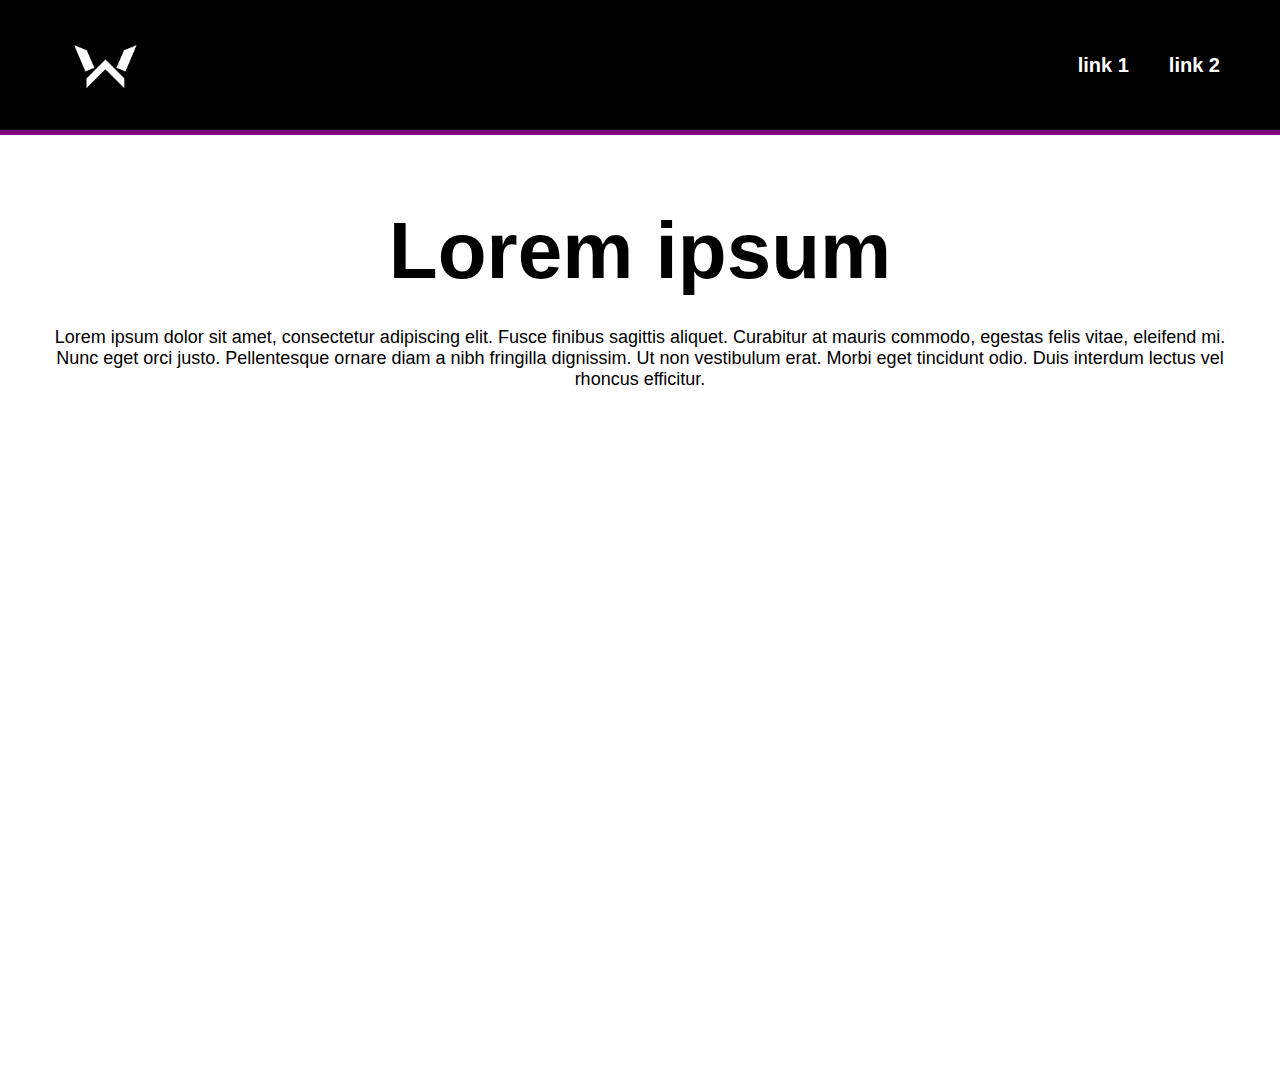
==== index.html @ 0465c12a "ajuste de navbaren ambas  paginas al centro de la pantalla" ====
<!DOCTYPE html>
<html lang="es">
<head>
    <meta charset="UTF-8">
    <meta http-equiv="X-UA-Compatible" content="IE=edge">
    <meta name="viewport" content="width=device-width, initial-scale=1.0">
    <title>Metrics</title>
    <link rel="stylesheet" href="./styles/index.css">

</head>
<body>
    <header class="navbar">
        <div class="navbar__box">
            <img src="./images/logo-w.png" alt="logotipo oficial W" class="navbar__logo">
            <nav class="navbar__nav">
                <ul class="navbar__list">
                    <li class="navbar__item">
                        <a href="./index.html" class="navbar__link">link 1</a>  
                    </li>
                    <li class="navbar__item">
                        <a href="./seccion-2.html" class="navbar__link">link 2</a>
                    </li>
                </ul>
            </nav>
        </div>
    </header>

    <section class="content">
        <h1>Lorem ipsum</h1>
        <p class="description">Lorem ipsum dolor sit amet, consectetur adipiscing elit. Fusce finibus sagittis aliquet. Curabitur at mauris commodo, egestas felis vitae, eleifend mi. Nunc eget orci justo. Pellentesque ornare diam a nibh fringilla dignissim. Ut non vestibulum erat. Morbi eget tincidunt odio. Duis interdum lectus vel rhoncus efficitur.</p>
        <iframe title="" aria-label="Interactive line chart" id="datawrapper-chart-JfSwt" src="https://datawrapper.dwcdn.net/JfSwt/1/" scrolling="no" frameborder="0" style="width: 0; min-width: 100% !important; border: none;" height="490" data-external="1"></iframe><script type="text/javascript">!function(){"use strict";window.addEventListener("message",(function(e){if(void 0!==e.data["datawrapper-height"]){var t=document.querySelectorAll("iframe");for(var a in e.data["datawrapper-height"])for(var r=0;r<t.length;r++){if(t[r].contentWindow===e.source)t[r].style.height=e.data["datawrapper-height"][a]+"px"}}}))}();</script>
    
    </section>
    
</body>
</html>
---- styles/index.css ----
body {
    font-family: Arial, Helvetica, sans-serif;
    margin: 0px;
    padding: 0px;

}

h1 {
    font-size: 80px;
    margin-bottom: 30px;
    margin-top: 10px;
    text-align: center;

}

.navbar {
    border-bottom: 5px solid purple; 
    background-color: black;
}

.navbar__box {
    display: flex;
    justify-content: space-between;
    max-width: 1200px;
    margin: auto;
}

.navbar__logo {
max-width: 90px;
margin-left: 20px;
margin-top: 20px;
margin-bottom: 20px;
}

.navbar__nav{

}

.navbar__list{
display: flex;
align-items: center;
height: 100%;
list-style: none;
margin: 0;
padding: 0;
}

.navbar__item{
margin-right: 20px;
margin-left: 20px;
}

.navbar__link{
text-decoration: none;
color: white;
font-size: 20px;
font-weight: bold;
}

.description {
    font-size: 18px;
    margin: 0;
    margin-bottom: 60px;
    text-align: center;

}

.content{
    max-width: 1200px;
    margin:auto;
    margin-top: 50px;
    padding: 10px;
    margin-bottom: 120px;
}

.title2{
    color:blue;
}
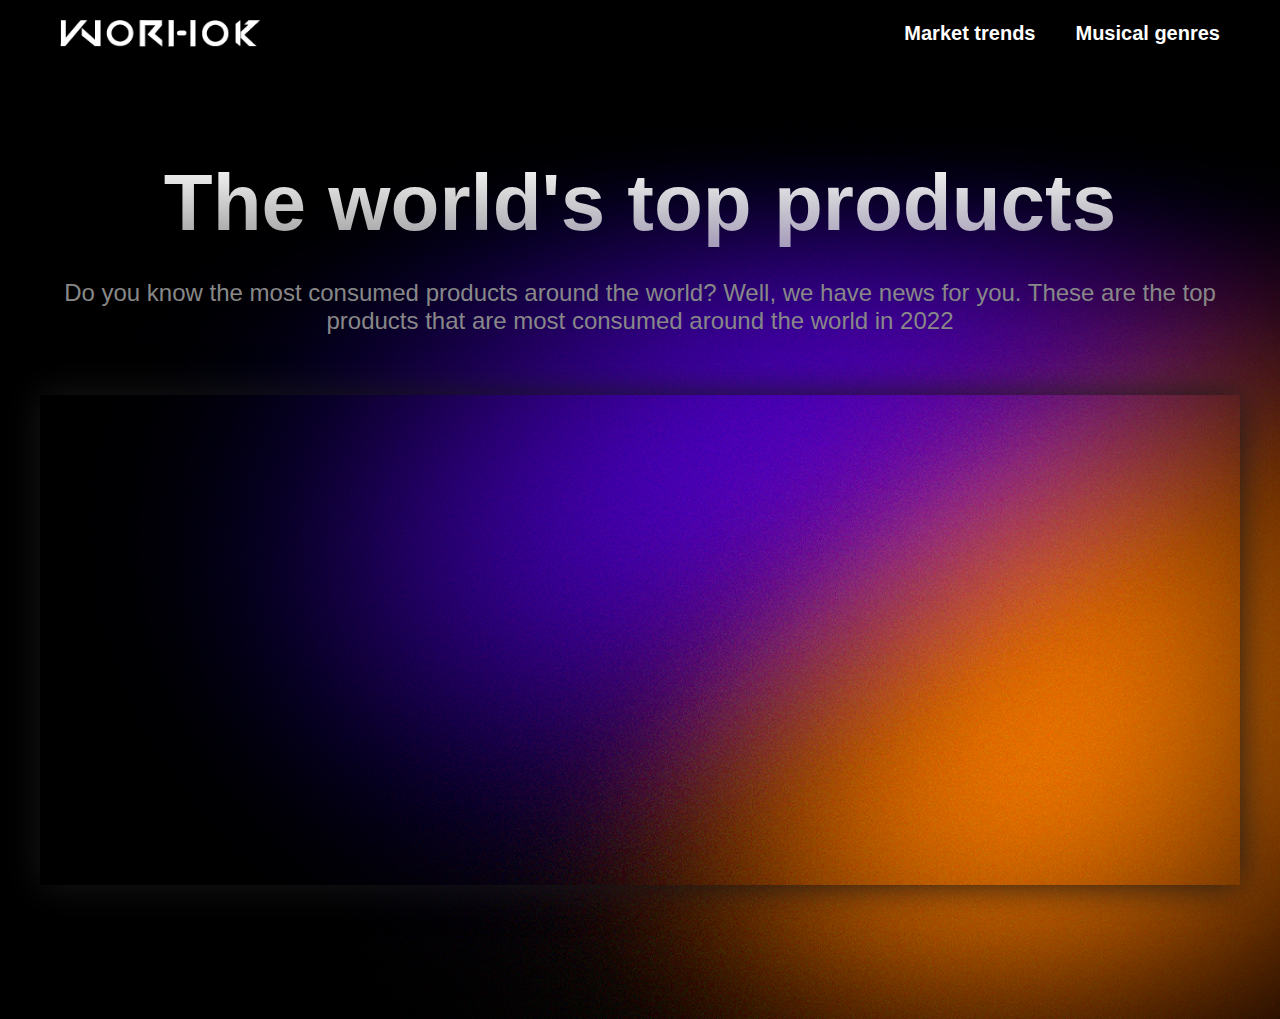
==== commit 88a246d5: "Cambio de estilos en la seccion 1" ====
--- a/index.html
+++ b/index.html
@@ -11,14 +11,14 @@
 <body>
     <header class="navbar">
         <div class="navbar__box">
-            <img src="./images/logo-w.png" alt="logotipo oficial W" class="navbar__logo">
+            <img src="./images/worhok.png" alt="logotipo oficial W" class="navbar__logo">
             <nav class="navbar__nav">
                 <ul class="navbar__list">
                     <li class="navbar__item">
-                        <a href="./index.html" class="navbar__link">link 1</a>  
+                        <a href="./index.html" class="navbar__link">Market trends</a>  
                     </li>
                     <li class="navbar__item">
-                        <a href="./seccion-2.html" class="navbar__link">link 2</a>
+                        <a href="./seccion-2.html" class="navbar__link">Musical genres</a>
                     </li>
                 </ul>
             </nav>
@@ -26,9 +26,11 @@
     </header>
 
     <section class="content">
-        <h1>Lorem ipsum</h1>
-        <p class="description">Lorem ipsum dolor sit amet, consectetur adipiscing elit. Fusce finibus sagittis aliquet. Curabitur at mauris commodo, egestas felis vitae, eleifend mi. Nunc eget orci justo. Pellentesque ornare diam a nibh fringilla dignissim. Ut non vestibulum erat. Morbi eget tincidunt odio. Duis interdum lectus vel rhoncus efficitur.</p>
-        <iframe title="" aria-label="Interactive line chart" id="datawrapper-chart-JfSwt" src="https://datawrapper.dwcdn.net/JfSwt/1/" scrolling="no" frameborder="0" style="width: 0; min-width: 100% !important; border: none;" height="490" data-external="1"></iframe><script type="text/javascript">!function(){"use strict";window.addEventListener("message",(function(e){if(void 0!==e.data["datawrapper-height"]){var t=document.querySelectorAll("iframe");for(var a in e.data["datawrapper-height"])for(var r=0;r<t.length;r++){if(t[r].contentWindow===e.source)t[r].style.height=e.data["datawrapper-height"][a]+"px"}}}))}();</script>
+        <h1>The world's top products</h1>
+        <p class="description">Do you know the most consumed products around the world? Well, we have news for you.
+
+        These are the top products that are most consumed around the world in 2022</p>
+        <iframe class="graph" aria-label="Interactive line chart" id="datawrapper-chart-JfSwt" src="https://datawrapper.dwcdn.net/JfSwt/1/" scrolling="no" frameborder="0" style="width: 0; min-width: 100% !important; border: none;" height="490" data-external="1"></iframe><script type="text/javascript">!function(){"use strict";window.addEventListener("message",(function(e){if(void 0!==e.data["datawrapper-height"]){var t=document.querySelectorAll("iframe");for(var a in e.data["datawrapper-height"])for(var r=0;r<t.length;r++){if(t[r].contentWindow===e.source)t[r].style.height=e.data["datawrapper-height"][a]+"px"}}}))}();</script>
     
     </section>
     
--- a/styles/index.css
+++ b/styles/index.css
@@ -1,4 +1,7 @@
 body {
+    background-image: url("../images/gradient-001.png");
+    background-repeat: no-repeat;
+    background-size: cover;
     font-family: Arial, Helvetica, sans-serif;
     margin: 0px;
     padding: 0px;
@@ -8,13 +11,15 @@
 h1 {
     font-size: 80px;
     margin-bottom: 30px;
-    margin-top: 10px;
+    margin-top: 30px;
     text-align: center;
+    background: -webkit-linear-gradient(#fff, hsla(0,0%,100%,.6));
+    -webkit-background-clip: text;
+    -webkit-text-fill-color: transparent;
 
 }
 
 .navbar {
-    border-bottom: 5px solid purple; 
     background-color: black;
 }
 
@@ -26,7 +31,7 @@
 }
 
 .navbar__logo {
-max-width: 90px;
+max-width: 200px;
 margin-left: 20px;
 margin-top: 20px;
 margin-bottom: 20px;
@@ -58,10 +63,11 @@
 }
 
 .description {
-    font-size: 18px;
+    font-size: 24px;
     margin: 0;
     margin-bottom: 60px;
     text-align: center;
+    color: #888;
 
 }
 
@@ -76,3 +82,8 @@
 .title2{
     color:blue;
 }
+
+.graph{
+    /* offset-x | offset-y | blur-radius | color */
+    box-shadow: 0px 0px 35px #181818;
+}
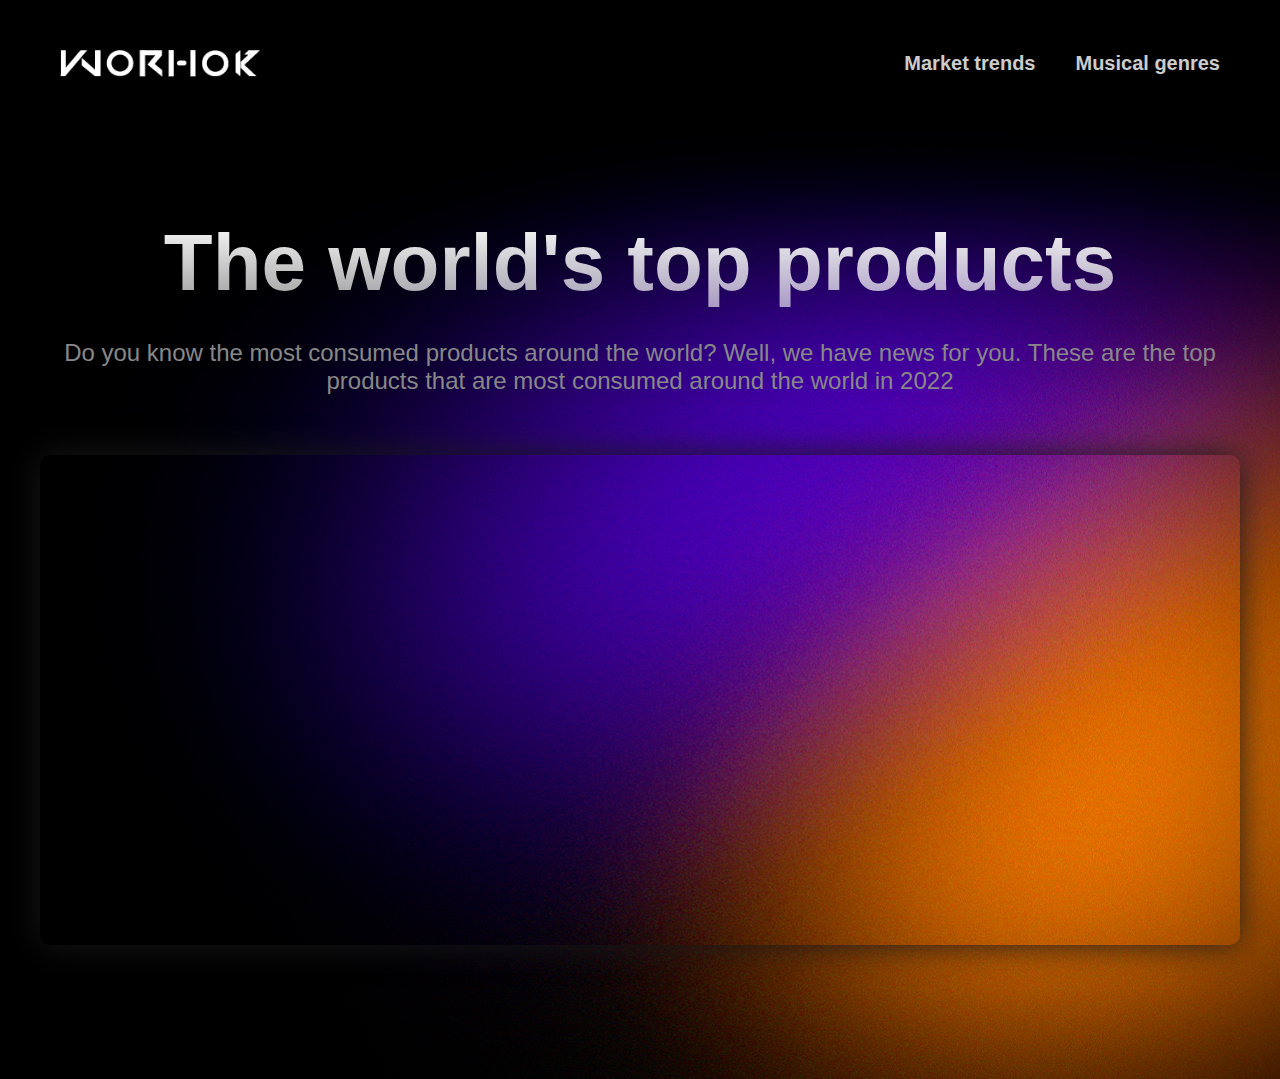
==== commit 9f70ab46: "cambios de estilos en la seccion 2 y colocacion de favicon" ====
--- a/index.html
+++ b/index.html
@@ -6,9 +6,15 @@
     <meta name="viewport" content="width=device-width, initial-scale=1.0">
     <title>Metrics</title>
     <link rel="stylesheet" href="./styles/index.css">
-
+    <link rel="apple-touch-icon" sizes="180x180" href="./favicon/apple-touch-icon.png">
+    <link rel="icon" type="image/png" sizes="32x32" href="./favicon/favicon-32x32.png">
+    <link rel="icon" type="image/png" sizes="16x16" href="./favicon/favicon-16x16.png">
+    <link rel="manifest" href="./favicon/site.webmanifest">
+    <link rel="mask-icon" href="./favicon/safari-pinned-tab.svg" color="#000000">
+    <meta name="msapplication-TileColor" content="#000000">
+    <meta name="theme-color" content="#1f1f1f">
 </head>
-<body>
+<body class="bg-1">
     <header class="navbar">
         <div class="navbar__box">
             <img src="./images/worhok.png" alt="logotipo oficial W" class="navbar__logo">
--- a/styles/index.css
+++ b/styles/index.css
@@ -1,5 +1,27 @@
+/* width */
+::-webkit-scrollbar {
+    width: 8px;
+    background-color: #111111;
+  }
+  
+  /* Track */
+  ::-webkit-scrollbar-track {
+    box-shadow: inset 0 0 5px grey; 
+    border-radius: 10px;
+  }
+   
+  /* Handle */
+  ::-webkit-scrollbar-thumb {
+    background: #666666; 
+    border-radius: 10px;
+  }
+  
+  /* Handle on hover */
+  ::-webkit-scrollbar-thumb:hover {
+    background: #b30000; 
+  }
+
 body {
-    background-image: url("../images/gradient-001.png");
     background-repeat: no-repeat;
     background-size: cover;
     font-family: Arial, Helvetica, sans-serif;
@@ -11,7 +33,7 @@
 h1 {
     font-size: 80px;
     margin-bottom: 30px;
-    margin-top: 30px;
+    margin-top: 60px;
     text-align: center;
     background: -webkit-linear-gradient(#fff, hsla(0,0%,100%,.6));
     -webkit-background-clip: text;
@@ -19,7 +41,21 @@
 
 }
 
+.bg-1{
+
+    background-image: url("../images/gradient-003.png");
+
+
+}
+
+.bg-2{
+    
+    background-image: url("../images/gradient-001.png");
+
+}
+
 .navbar {
+    padding-top: 30px;
     background-color: black;
 }
 
@@ -57,9 +93,14 @@
 
 .navbar__link{
 text-decoration: none;
-color: white;
+color: #cccccc;
 font-size: 20px;
 font-weight: bold;
+}
+
+.navbar__link:hover {
+    color:white;
+
 }
 
 .description {
@@ -86,4 +127,11 @@
 .graph{
     /* offset-x | offset-y | blur-radius | color */
     box-shadow: 0px 0px 35px #181818;
+    border-radius: 10px;
 }
+
+.shadow{
+    box-shadow: 0px 0px 35px #181818;
+
+
+}
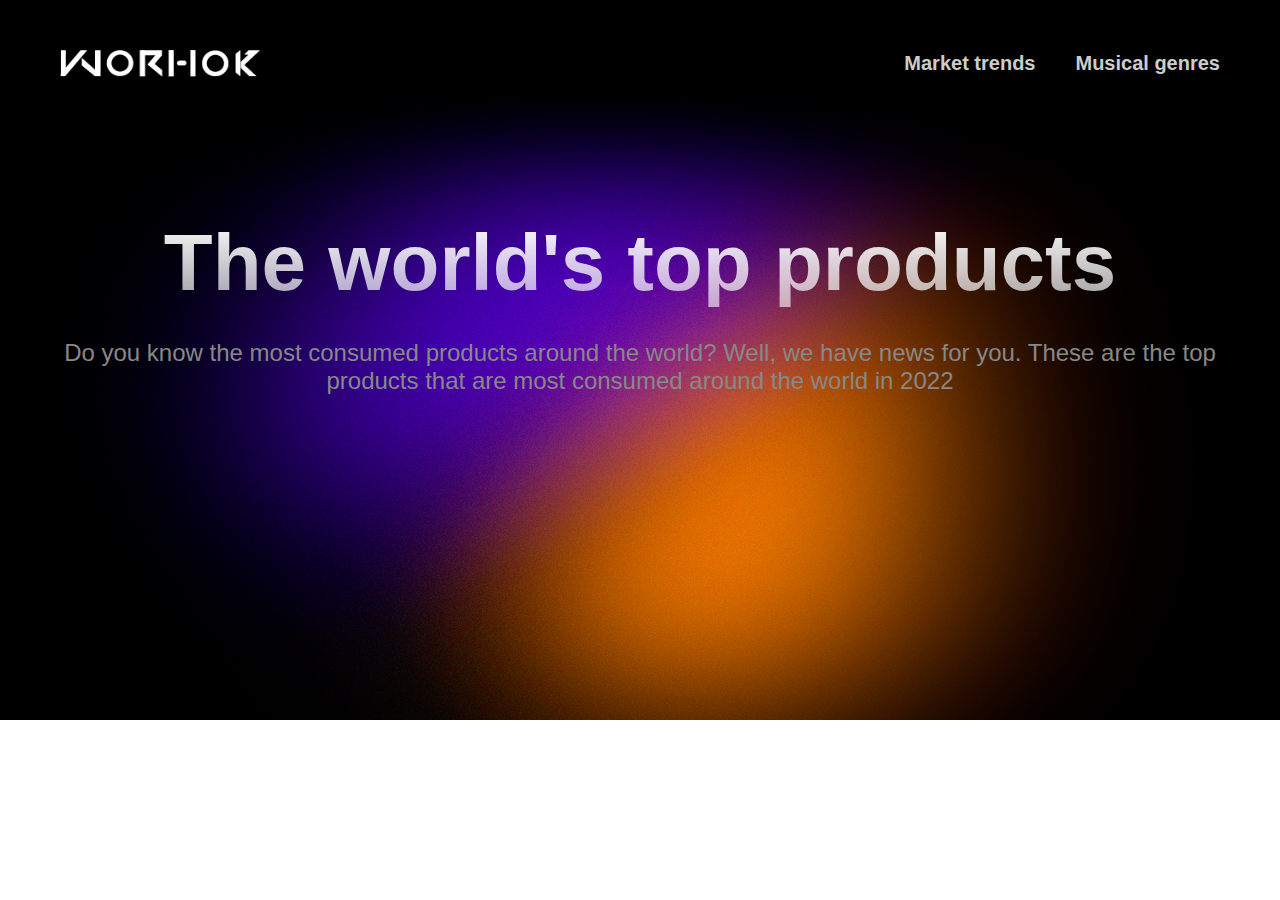
==== commit fc2b1771: "Update index.html" ====
--- a/index.html
+++ b/index.html
@@ -36,9 +36,10 @@
         <p class="description">Do you know the most consumed products around the world? Well, we have news for you.
 
         These are the top products that are most consumed around the world in 2022</p>
-        <iframe class="graph" aria-label="Interactive line chart" id="datawrapper-chart-JfSwt" src="https://datawrapper.dwcdn.net/JfSwt/1/" scrolling="no" frameborder="0" style="width: 0; min-width: 100% !important; border: none;" height="490" data-external="1"></iframe><script type="text/javascript">!function(){"use strict";window.addEventListener("message",(function(e){if(void 0!==e.data["datawrapper-height"]){var t=document.querySelectorAll("iframe");for(var a in e.data["datawrapper-height"])for(var r=0;r<t.length;r++){if(t[r].contentWindow===e.source)t[r].style.height=e.data["datawrapper-height"][a]+"px"}}}))}();</script>
+        <iframe title="Gráfica 1 " aria-label="Table" id="datawrapper-chart-SHFJK" src="https://datawrapper.dwcdn.net/SHFJK/1/" scrolling="no" frameborder="0" style="width: 0; min-width: 100% !important; border: none;" height="125" data-external="1"></iframe><script type="text/javascript">!function(){"use strict";window.addEventListener("message",(function(e){if(void 0!==e.data["datawrapper-height"]){var t=document.querySelectorAll("iframe");for(var a in e.data["datawrapper-height"])for(var r=0;r<t.length;r++){if(t[r].contentWindow===e.source)t[r].style.height=e.data["datawrapper-height"][a]+"px"}}}))}();
+</script>
     
     </section>
     
 </body>
-</html>+</html>
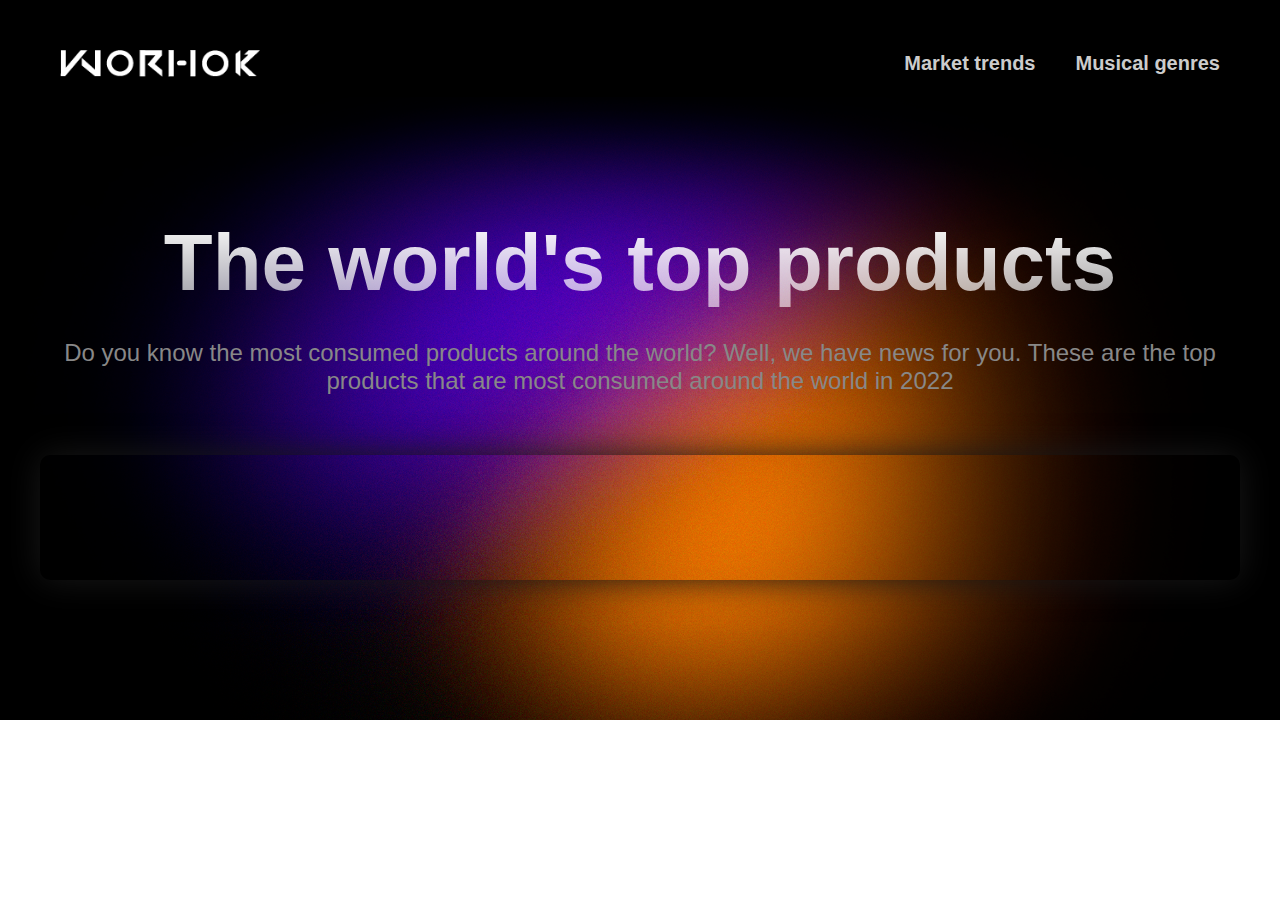
==== commit 42aab773: "update frame 2" ====
--- a/index.html
+++ b/index.html
@@ -36,10 +36,10 @@
         <p class="description">Do you know the most consumed products around the world? Well, we have news for you.
 
         These are the top products that are most consumed around the world in 2022</p>
-        <iframe title="Gráfica 1 " aria-label="Table" id="datawrapper-chart-SHFJK" src="https://datawrapper.dwcdn.net/SHFJK/1/" scrolling="no" frameborder="0" style="width: 0; min-width: 100% !important; border: none;" height="125" data-external="1"></iframe><script type="text/javascript">!function(){"use strict";window.addEventListener("message",(function(e){if(void 0!==e.data["datawrapper-height"]){var t=document.querySelectorAll("iframe");for(var a in e.data["datawrapper-height"])for(var r=0;r<t.length;r++){if(t[r].contentWindow===e.source)t[r].style.height=e.data["datawrapper-height"][a]+"px"}}}))}();
-</script>
+        <iframe class="grafica-1" title="Gráfica 1 " aria-label="Table" id="datawrapper-chart-SHFJK" src="https://datawrapper.dwcdn.net/SHFJK/1/" scrolling="no" frameborder="0" style="width: 0; min-width: 100% !important; border: none;" height="125" data-external="1"></iframe><script type="text/javascript">!function(){"use strict";window.addEventListener("message",(function(e){if(void 0!==e.data["datawrapper-height"]){var t=document.querySelectorAll("iframe");for(var a in e.data["datawrapper-height"])for(var r=0;r<t.length;r++){if(t[r].contentWindow===e.source)t[r].style.height=e.data["datawrapper-height"][a]+"px"}}}))}();
+        </script>
     
     </section>
     
 </body>
-</html>
+</html>--- a/styles/index.css
+++ b/styles/index.css
@@ -124,10 +124,11 @@
     color:blue;
 }
 
-.graph{
+.grafica-1{
     /* offset-x | offset-y | blur-radius | color */
     box-shadow: 0px 0px 35px #181818;
     border-radius: 10px;
+
 }
 
 .shadow{
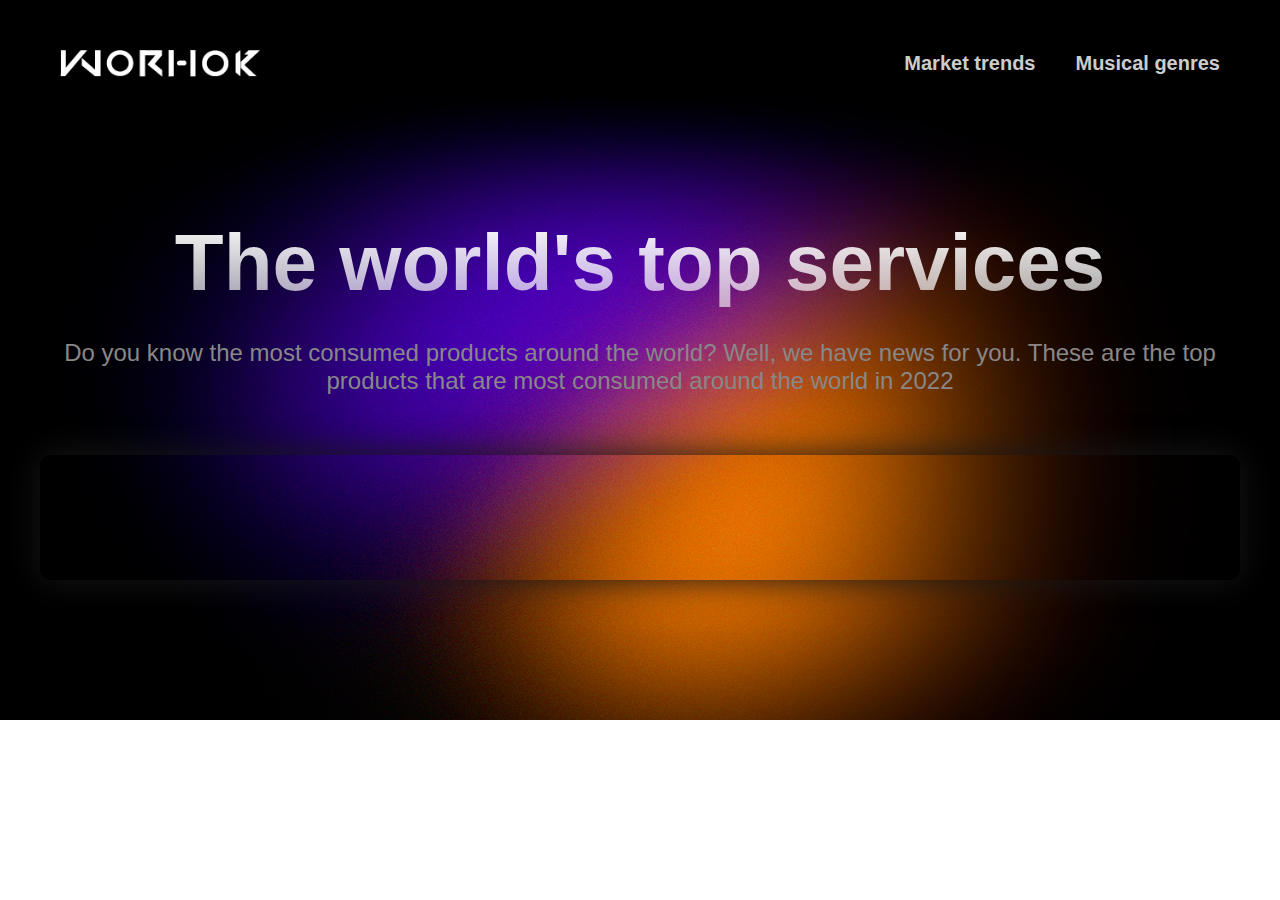
==== commit 8c9cd343: "Update index.html" ====
--- a/index.html
+++ b/index.html
@@ -32,14 +32,17 @@
     </header>
 
     <section class="content">
-        <h1>The world's top products</h1>
+        <h1>The world's top services</h1>
         <p class="description">Do you know the most consumed products around the world? Well, we have news for you.
 
         These are the top products that are most consumed around the world in 2022</p>
+
         <iframe class="grafica-1" title="Gráfica 1 " aria-label="Table" id="datawrapper-chart-SHFJK" src="https://datawrapper.dwcdn.net/SHFJK/1/" scrolling="no" frameborder="0" style="width: 0; min-width: 100% !important; border: none;" height="125" data-external="1"></iframe><script type="text/javascript">!function(){"use strict";window.addEventListener("message",(function(e){if(void 0!==e.data["datawrapper-height"]){var t=document.querySelectorAll("iframe");for(var a in e.data["datawrapper-height"])for(var r=0;r<t.length;r++){if(t[r].contentWindow===e.source)t[r].style.height=e.data["datawrapper-height"][a]+"px"}}}))}();
         </script>
+
+
     
     </section>
     
 </body>
-</html>+</html>
